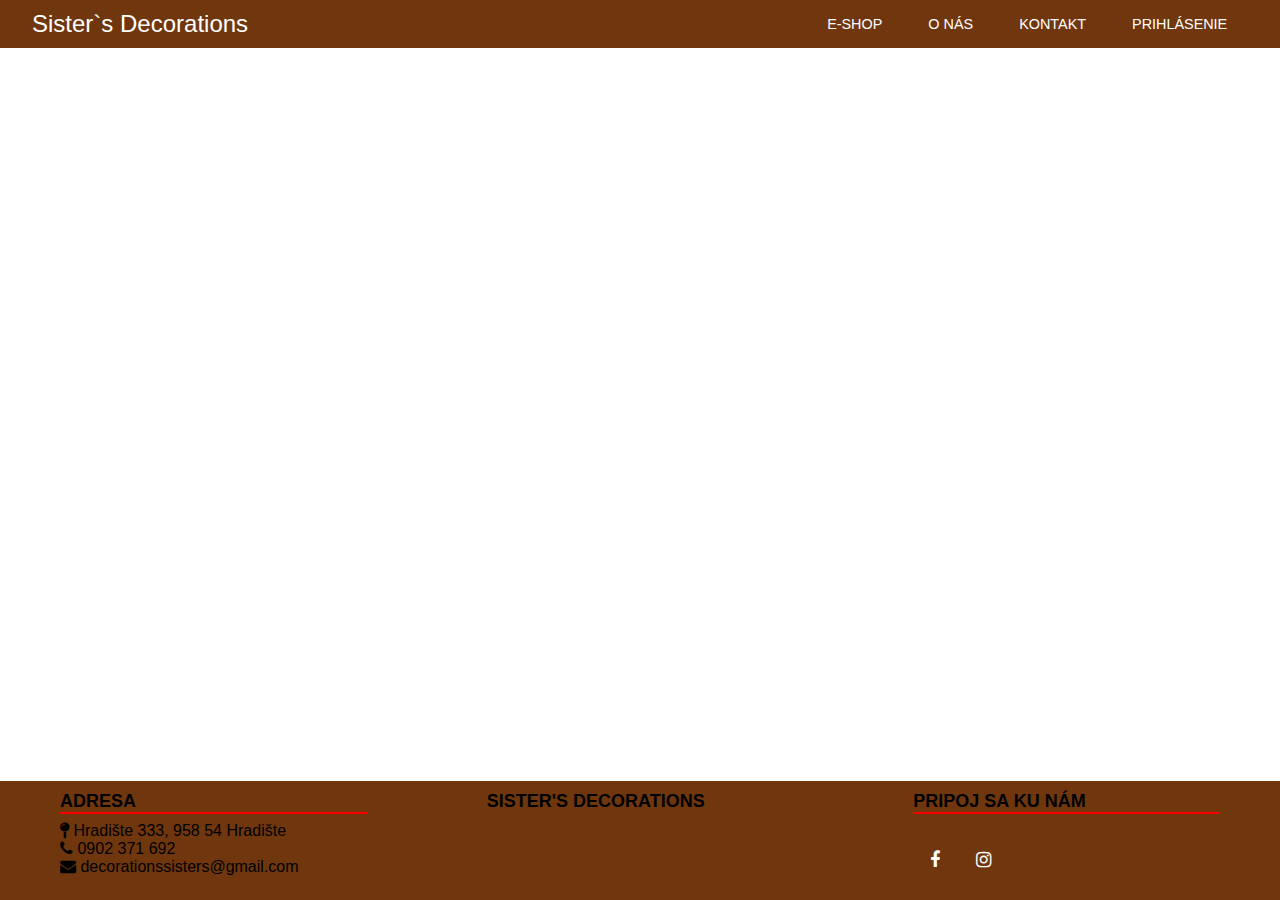
==== aboutus.html @ 882fa001 "Upravena main page, kategorie" ====
<!DOCTYPE html>
<html lang="en">
<head>
    <meta charset="UTF-8">
    <meta http-equiv="X-UA-Compatible" content="IE=edge">
    <meta name="viewport" content="width=device-width, initial-scale=1.0">
    <title>Sister`s Decorations</title>

    <!---Style-->
    <link rel="stylesheet" href="CSS/about.css">
    <link rel="stylesheet" href="https://cdnjs.cloudflare.com/ajax/libs/font-awesome/4.7.0/css/font-awesome.min.css">
</head>
<body>
    <body>
        <nav>
            <input type="checkbox" id="check">
            <label for="check" class="checkbtn">
                <i class="fa fa-bars"></i>
            </label>
            <a href="index.html">
                <label class="logo">Sister`s Decorations</label>
            </a>
            <ul>
                <li><a class="active" href="eshop.html">E-Shop</a>
                </li>
                <li><a href="aboutus.html">O nás</a></li>
                <li><a href="#">Kontakt</a></li>
                <li><a href="login.html">Prihlásenie</a></li>
            </ul>
        </nav>

    <script>
        function myFunction(x) {
          x.classList.toggle("change");
        }
    </script>

<footer>
    <div class="main-footer">
        <div class="left box">
            <h2>Adresa</h2>
            <div class="content">
                <div class="place">
                    <span class="fa fa-map-pin"></span>
                    <span class="text">Hradište 333, 958 54 Hradište</span>
                </div>
                <div class="phone">
                    <span class="fa fa-phone"></span>
                    <span class="text">0902 371 692</span>
                </div>
                <div class="email">
                    <span class="fa fa-envelope"></span>
                    <span class="text">decorationssisters@gmail.com</span>
                </div>
            </div>
        </div>
        
        <div class="center box">
            <h2>Sister's Decorations</h2>
            <img src="" alt="">
        </div>

        <div class="right box">
            <h2>pripoj sa ku nám</h2>
            <div class="content">
                <img src="" alt="">
                <div class="social">
                    <a href="https://www.facebook.com/decorationssisters"><span class="fa fa-facebook"></span></a>
                    <a href="https://www.instagram.com/_sisters.decorations_/"><span class="fa fa-instagram"></span></a>
                </div>
            </div>
        </div>
    </div>
</footer>
</body>
</html>
---- CSS/about.css ----
*{
    padding: 0;
    margin: 0;
    text-decoration: none;
    list-style: none;
    
}

body{
    font-family: Arial, Helvetica, sans-serif;
}

nav{
    position: fixed;
    background: rgb(112, 55, 14);
    height: 3rem;
    width: 100%;
}

.logo{
    color: white;
    font-size: 1.5rem;
    line-height: 3rem;
    padding: 0 2rem;
}

nav ul{
    float: right;
    margin-right: 2rem;
}

nav ul li{
    display: inline-block;
    line-height: 3rem;
    margin: 0 0.4rem;
}

nav ul li a{
    color: white;
    font-size: 0.9rem;
    padding: 0.5rem 0.9rem;
    border-radius: 0.3rem;
    text-transform: uppercase;
}

nav ul li ul li{
    display: inline-block;
    line-height: 3rem;
    margin: 0 0.4rem;
}

a:hover{
    background-color: rgb(140, 76, 30);
    transition: 0.5s;
}

.main-page a:hover{
    background-color: rgb(112, 55, 14);
}

.checkbtn { 
    position: relative;
    top: 50%;
    color: white;
    float: right;
    margin-right: 1.5rem; 
    cursor: pointer;
    display: none;
    transform: translate(-50%, -50%);
} 

#check{
    display: none;
}

footer{
    position: fixed;
    bottom: 0rem;
    margin-top: 2.5rem;
    width: 100%;
    background-color: rgb(112, 55, 14);
}

.main-footer{
    display: flex;
}

.main-footer .box{
    flex-basis: 50%;
    padding: 10px 60px;
}

.box h2{
    font-size: 1.125rem;
    font-weight: 600;
    text-transform: uppercase;
}

.box .content{
    margin: 10px 0px 0px 0px;
    position: relative;
}

.box .content::before{
    position: absolute;
    content: ' ';
    top: -10px;
    height: 2px;
    width: 100%;
    background: red;
}

.box .content .after{
    position: absolute;
    content: '';
    height: 2px;
    width: 15%;
    background: red;
    top: -10px;
}

.right .content .social{
    margin: 0px 0px 10px 0px;
}

.right .content .social a{
    padding: 0px 2px;
}

.right .content .social a span{
    height: 40px;
    width: 40px;
    color: white;
    line-height: 40px;
    text-align: center;
    font-size: 18px;
    border-radius: 5px;
    transition: 0.3s;
}

.right .content .social a .fa-facebook:hover{
    background-color: blue;
}

.right .content .social a .fa-instagram:hover{
    background: radial-gradient(circle farthest-corner at 35% 90%, #fec564, transparent 50%), 
    radial-gradient(circle farthest-corner at 0 140%, #fec564, transparent 50%), 
    radial-gradient(ellipse farthest-corner at 0 -25%, #5258cf, transparent 50%), 
    radial-gradient(ellipse farthest-corner at 20% -50%, #5258cf, transparent 50%), 
    radial-gradient(ellipse farthest-corner at 100% 0, #893dc2, transparent 50%), 
    radial-gradient(ellipse farthest-corner at 60% -20%, #893dc2, transparent 50%), 
    radial-gradient(ellipse farthest-corner at 100% 100%, #d9317a, transparent), 
    linear-gradient(#6559ca, #bc318f 30%, #e33f5f 50%, #f77638 70%, #fec66d 100%);
}

.center .content .fa{
    font-size: 1.4375rem;
    height: 45px;
    width: 45px;
    line-height: 45px;
    text-align: center;
    border-radius: 50%;
}

.center .content .text{
    font-size: 1.0825rem;
    font-weight: 500;
    padding-left: 10px;
}

.center .content .phone{
    margin: 10px 0px;
}


@media (max-width: 952px) {
    label.logo{
        font-size: 1.3rem;
        padding-left: 50px;
    }
    nav ul li a{
        font-size: 0.7rem;
    }


    footer{
        position: relative;
        bottom: 0px;
    }

    .main-footer{
        flex-wrap: wrap;
        flex-direction: column;
    }

    .main-footer .box{
        margin: 5px 0px;
    }

}

@media (max-width: 700px){
    .checkbtn {
        display: block;
    }

    ul{
        position: fixed;
        width: 100%;
        height: 100vh;
        background: rgb(140, 76, 30);
        left: -100%;
        text-align: center;
        transition: left .5s;
    }

    nav ul li{
        display: block;
    }

    nav ul li a{
        font-size: 0.7rem;
    }

    a:hover {
        background: none;
        background-color: rgb(112, 55, 14);
        /*color: rgb(112, 55, 14);*/
        font: bold;
    }

    #check:checked ~ ul{
        left: 0;
    }

    footer{
        position: relative;
        bottom: 0px;
    }

    .main-footer{
        flex-wrap: wrap;
        flex-direction: column;
    }

    .main-footer .box{
        margin: 5px 0px;
    }
}
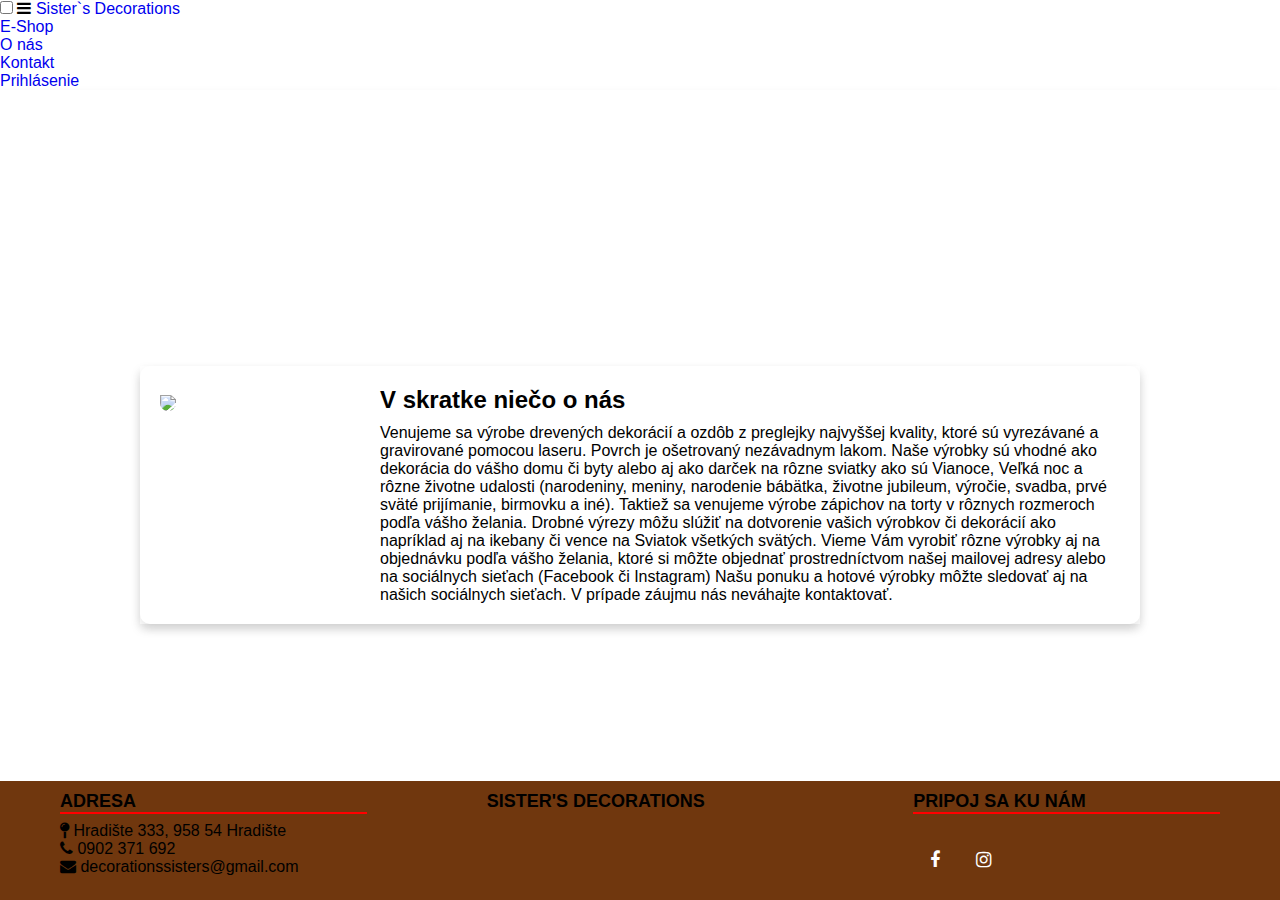
==== commit b1c571e3: "Pridana strana, o nás" ====
--- a/aboutus.html
+++ b/aboutus.html
@@ -7,10 +7,11 @@
     <title>Sister`s Decorations</title>
 
     <!---Style-->
+    <link rel="stylesheet" href="CSS/nav.css">
     <link rel="stylesheet" href="CSS/about.css">
     <link rel="stylesheet" href="https://cdnjs.cloudflare.com/ajax/libs/font-awesome/4.7.0/css/font-awesome.min.css">
+    <link rel="stylesheet" href="https://fonts.googleapis.com/css?family=Sofia">
 </head>
-<body>
     <body>
         <nav>
             <input type="checkbox" id="check">
@@ -34,6 +35,25 @@
           x.classList.toggle("change");
         }
     </script>
+
+
+    <div class="body1">
+        <div class="container">
+            <div class="card">
+                <div class="imgBx">
+                    <img src="/assets/pictures/logo.jpg">
+                </div>
+                <div class="content">
+                    <h2>V skratke niečo o nás</h2>
+                    <p>Venujeme sa výrobe drevených dekorácií a ozdôb z preglejky najvyššej kvality, ktoré sú vyrezávané a gravirované pomocou laseru. Povrch je ošetrovaný nezávadnym lakom. 
+                        Naše výrobky sú vhodné ako dekorácia do vášho  domu či byty alebo aj ako darček na rôzne sviatky ako sú Vianoce, Veľká noc a rôzne životne udalosti (narodeniny, meniny, narodenie bábätka, životne jubileum, výročie, svadba, prvé sväté prijímanie, birmovku a iné). Taktiež sa venujeme výrobe zápichov na torty v rôznych rozmeroch podľa vášho želania. Drobné výrezy môžu slúžiť na dotvorenie vašich výrobkov či dekorácií ako napríklad aj na ikebany či vence na Sviatok všetkých svätých. 
+                        Vieme Vám vyrobiť rôzne výrobky aj na objednávku podľa vášho želania, ktoré si môžte objednať prostredníctvom našej mailovej adresy alebo na sociálnych sieťach (Facebook či Instagram)
+                        Našu ponuku a hotové výrobky môžte sledovať aj na našich sociálnych sieťach. V prípade záujmu nás neváhajte kontaktovať.</p>
+                </div>
+            </div>
+        </div>
+    </div>
+
 
 <footer>
     <div class="main-footer">
--- a/CSS/about.css
+++ b/CSS/about.css
@@ -10,73 +10,51 @@
     font-family: Arial, Helvetica, sans-serif;
 }
 
-nav{
-    position: fixed;
-    background: rgb(112, 55, 14);
-    height: 3rem;
-    width: 100%;
-}
-
-.logo{
-    color: white;
-    font-size: 1.5rem;
-    line-height: 3rem;
-    padding: 0 2rem;
-}
-
-nav ul{
-    float: right;
-    margin-right: 2rem;
-}
-
-nav ul li{
-    display: inline-block;
-    line-height: 3rem;
-    margin: 0 0.4rem;
-}
-
-nav ul li a{
-    color: white;
-    font-size: 0.9rem;
-    padding: 0.5rem 0.9rem;
-    border-radius: 0.3rem;
-    text-transform: uppercase;
-}
-
-nav ul li ul li{
-    display: inline-block;
-    line-height: 3rem;
-    margin: 0 0.4rem;
-}
-
-a:hover{
-    background-color: rgb(140, 76, 30);
-    transition: 0.5s;
-}
-
-.main-page a:hover{
-    background-color: rgb(112, 55, 14);
-}
-
-.checkbtn { 
-    position: relative;
-    top: 50%;
-    color: white;
-    float: right;
-    margin-right: 1.5rem; 
-    cursor: pointer;
-    display: none;
-    transform: translate(-50%, -50%);
-} 
-
-#check{
-    display: none;
+.body1{
+    height: 90vh;
+    display: flex;
+    justify-content: center;
+    align-items: center;
+    box-shadow: 0px 5px 10px rgba(0, 0, 0, 0.1);
+}
+
+.container{
+    width: 1000px;
+    display: flex;
+    align-items: center;
+    border-radius: 10px;
+    box-shadow: 0px 5px 10px rgba(0, 0, 0, 0.1);
+    z-index: 0;
+}
+
+.card {
+    display: flex;
+    padding: 20px;
+    box-shadow: 0px 5px 10px rgba(0, 0, 0, 0.1);
+}
+
+.container .card .imgBx {
+    max-width: 200px;
+    flex: 0 0 200px;
+}
+
+.container .card .imgBx img{
+    max-width: 100%;
+    padding-top: 9px;
+    border-radius: 30px;
+}
+
+.container .card .content {
+    margin-left: 20px;
+}
+
+.content p{
+    padding-top: 10px;
 }
 
 footer{
-    position: fixed;
+    position: absolute;
     bottom: 0rem;
-    margin-top: 2.5rem;
     width: 100%;
     background-color: rgb(112, 55, 14);
 }
@@ -246,4 +224,20 @@
     .main-footer .box{
         margin: 5px 0px;
     }
+
+    .container {
+        margin-top: 15rem;
+        flex-wrap: wrap;
+        flex-direction: column;
+    }
+    
+    .container .card {
+        flex-direction: column;
+        max-width: 350px;
+    }
+
+    .container .card .content {
+        margin-left: 0px;
+    }
+
 }   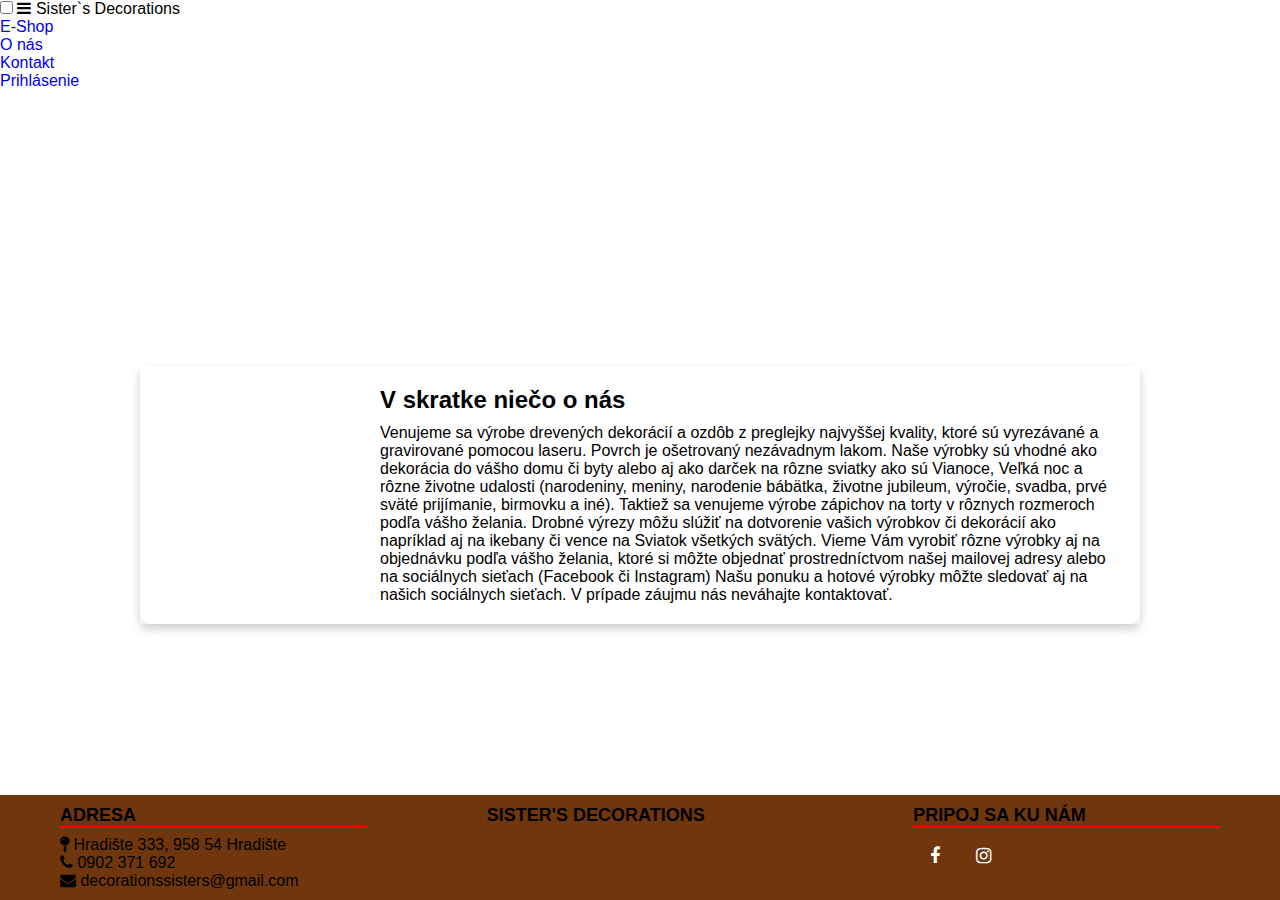
==== commit df9a69c2: "Update style.css, aboutus.html, and 3 more files..." ====
--- a/aboutus.html
+++ b/aboutus.html
@@ -18,9 +18,7 @@
             <label for="check" class="checkbtn">
                 <i class="fa fa-bars"></i>
             </label>
-            <a href="index.html">
                 <label class="logo">Sister`s Decorations</label>
-            </a>
             <ul>
                 <li><a class="active" href="eshop.html">E-Shop</a>
                 </li>
@@ -41,7 +39,7 @@
         <div class="container">
             <div class="card">
                 <div class="imgBx">
-                    <img src="/assets/pictures/logo.jpg">
+                    <img src="/assets/pictures/logo.jpg" alt="">
                 </div>
                 <div class="content">
                     <h2>V skratke niečo o nás</h2>
@@ -77,13 +75,11 @@
         
         <div class="center box">
             <h2>Sister's Decorations</h2>
-            <img src="" alt="">
         </div>
 
         <div class="right box">
             <h2>pripoj sa ku nám</h2>
             <div class="content">
-                <img src="" alt="">
                 <div class="social">
                     <a href="https://www.facebook.com/decorationssisters"><span class="fa fa-facebook"></span></a>
                     <a href="https://www.instagram.com/_sisters.decorations_/"><span class="fa fa-instagram"></span></a>
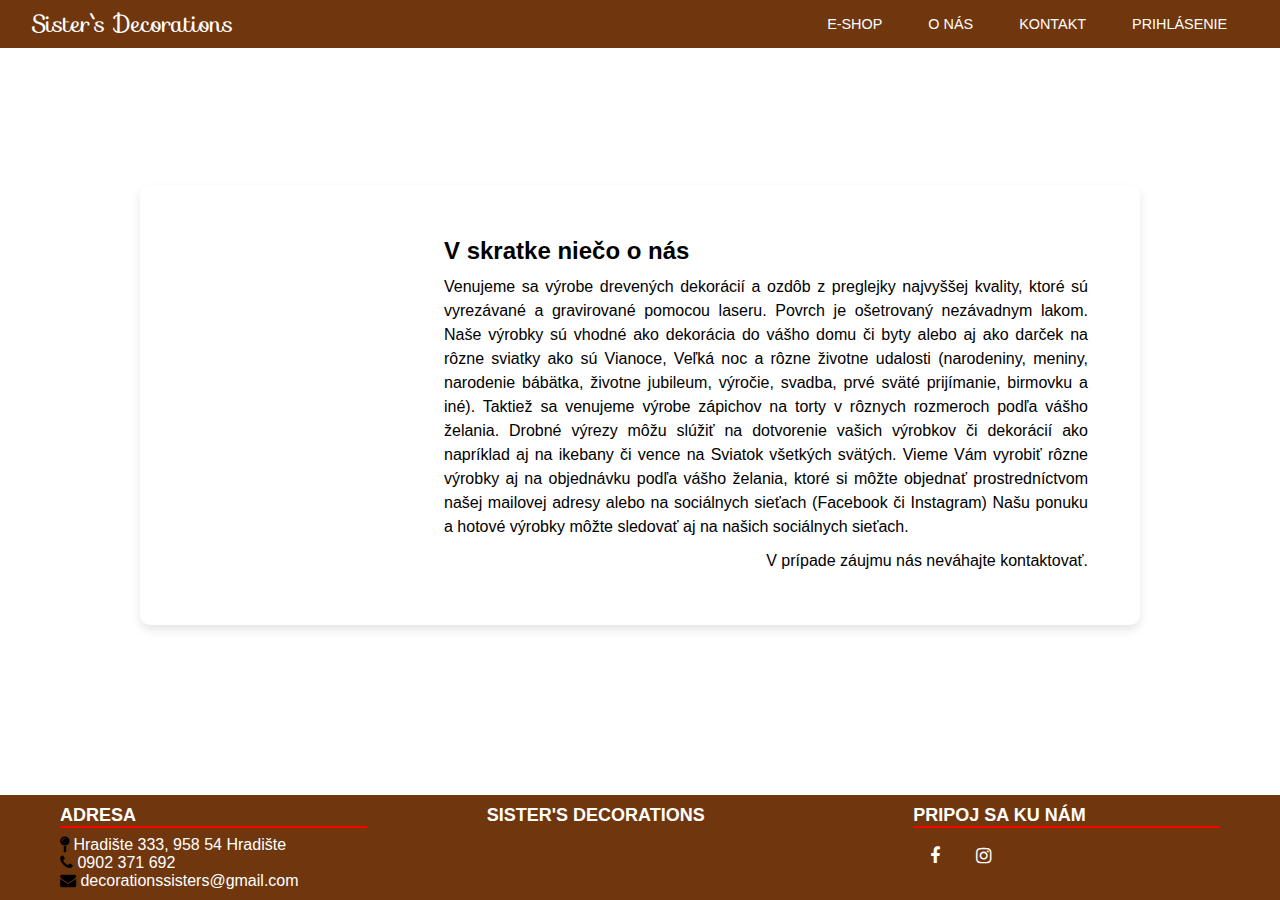
==== commit df7aee12: "uprava footer a responzivita" ====
--- a/aboutus.html
+++ b/aboutus.html
@@ -9,8 +9,10 @@
     <!---Style-->
     <link rel="stylesheet" href="CSS/nav.css">
     <link rel="stylesheet" href="CSS/about.css">
+    <link rel="stylesheet" href="CSS/footer.css">
     <link rel="stylesheet" href="https://cdnjs.cloudflare.com/ajax/libs/font-awesome/4.7.0/css/font-awesome.min.css">
     <link rel="stylesheet" href="https://fonts.googleapis.com/css?family=Sofia">
+
 </head>
     <body>
         <nav>
@@ -18,7 +20,7 @@
             <label for="check" class="checkbtn">
                 <i class="fa fa-bars"></i>
             </label>
-                <label class="logo">Sister`s Decorations</label>
+                <a href="index.html" class="logo">Sister`s Decorations</a>
             <ul>
                 <li><a class="active" href="eshop.html">E-Shop</a>
                 </li>
@@ -46,7 +48,8 @@
                     <p>Venujeme sa výrobe drevených dekorácií a ozdôb z preglejky najvyššej kvality, ktoré sú vyrezávané a gravirované pomocou laseru. Povrch je ošetrovaný nezávadnym lakom. 
                         Naše výrobky sú vhodné ako dekorácia do vášho  domu či byty alebo aj ako darček na rôzne sviatky ako sú Vianoce, Veľká noc a rôzne životne udalosti (narodeniny, meniny, narodenie bábätka, životne jubileum, výročie, svadba, prvé sväté prijímanie, birmovku a iné). Taktiež sa venujeme výrobe zápichov na torty v rôznych rozmeroch podľa vášho želania. Drobné výrezy môžu slúžiť na dotvorenie vašich výrobkov či dekorácií ako napríklad aj na ikebany či vence na Sviatok všetkých svätých. 
                         Vieme Vám vyrobiť rôzne výrobky aj na objednávku podľa vášho želania, ktoré si môžte objednať prostredníctvom našej mailovej adresy alebo na sociálnych sieťach (Facebook či Instagram)
-                        Našu ponuku a hotové výrobky môžte sledovať aj na našich sociálnych sieťach. V prípade záujmu nás neváhajte kontaktovať.</p>
+                        Našu ponuku a hotové výrobky môžte sledovať aj na našich sociálnych sieťach. <br></p>
+                        <p>V prípade záujmu nás neváhajte kontaktovať.</p>
                 </div>
             </div>
         </div>
--- a/CSS/nav.css
+++ b/CSS/nav.css
@@ -0,0 +1,64 @@
+nav{
+    position: fixed;
+    background: rgb(112, 55, 14);
+    height: 3rem;
+    width: 100%;
+    z-index: 100;
+}
+
+.logo{
+    color: white;
+    font-size: 1.5rem;
+    line-height: 3rem;
+    padding: 0 2rem;
+    font-family: "Sofia", sans-serif;
+}
+
+nav ul{
+    float: right;
+    margin-right: 2rem;
+}
+
+nav ul li{
+    display: inline-block;
+    line-height: 3rem;
+    margin: 0 0.4rem;
+}
+
+nav ul li a{
+    color: white;
+    font-size: 0.9rem;
+    padding: 0.5rem 0.9rem;
+    border-radius: 0.3rem;
+    text-transform: uppercase;
+}
+
+nav ul li ul li{
+    display: inline-block;
+    line-height: 3rem;
+    margin: 0 0.4rem;
+}
+
+nav ul a:hover{
+    background-color: rgb(140, 76, 30);
+    transition: 0.5s;
+}
+
+.main-page a:hover{
+    background-color: rgb(112, 55, 14);
+}
+
+.checkbtn { 
+    position: relative;
+    top: 50%;
+    color: white;
+    float: right;
+    margin-right: 1.5rem; 
+    cursor: pointer;
+    display: none;
+    transform: translate(-50%, -50%);
+} 
+
+#check{
+    display: none;
+}--- a/CSS/about.css
+++ b/CSS/about.css
@@ -15,141 +15,50 @@
     display: flex;
     justify-content: center;
     align-items: center;
-    box-shadow: 0px 5px 10px rgba(0, 0, 0, 0.1);
 }
 
 .container{
     width: 1000px;
     display: flex;
     align-items: center;
-    border-radius: 10px;
-    box-shadow: 0px 5px 10px rgba(0, 0, 0, 0.1);
-    z-index: 0;
+    z-index: -1;
 }
 
 .card {
     display: flex;
     padding: 20px;
     box-shadow: 0px 5px 10px rgba(0, 0, 0, 0.1);
+    border-radius: 10px;
 }
 
 .container .card .imgBx {
+    display: flex;
+    align-items: center;
+    padding: 2rem;
     max-width: 200px;
     flex: 0 0 200px;
 }
 
 .container .card .imgBx img{
     max-width: 100%;
-    padding-top: 9px;
     border-radius: 30px;
 }
 
 .container .card .content {
     margin-left: 20px;
+    padding: 2rem;
+    padding-left: 0rem;
 }
 
 .content p{
     padding-top: 10px;
+    line-height: 1.5rem;
+    text-align: justify;
 }
 
-footer{
-    position: absolute;
-    bottom: 0rem;
-    width: 100%;
-    background-color: rgb(112, 55, 14);
+.container p:last-child{
+    text-align: right;
 }
-
-.main-footer{
-    display: flex;
-}
-
-.main-footer .box{
-    flex-basis: 50%;
-    padding: 10px 60px;
-}
-
-.box h2{
-    font-size: 1.125rem;
-    font-weight: 600;
-    text-transform: uppercase;
-}
-
-.box .content{
-    margin: 10px 0px 0px 0px;
-    position: relative;
-}
-
-.box .content::before{
-    position: absolute;
-    content: ' ';
-    top: -10px;
-    height: 2px;
-    width: 100%;
-    background: red;
-}
-
-.box .content .after{
-    position: absolute;
-    content: '';
-    height: 2px;
-    width: 15%;
-    background: red;
-    top: -10px;
-}
-
-.right .content .social{
-    margin: 0px 0px 10px 0px;
-}
-
-.right .content .social a{
-    padding: 0px 2px;
-}
-
-.right .content .social a span{
-    height: 40px;
-    width: 40px;
-    color: white;
-    line-height: 40px;
-    text-align: center;
-    font-size: 18px;
-    border-radius: 5px;
-    transition: 0.3s;
-}
-
-.right .content .social a .fa-facebook:hover{
-    background-color: blue;
-}
-
-.right .content .social a .fa-instagram:hover{
-    background: radial-gradient(circle farthest-corner at 35% 90%, #fec564, transparent 50%), 
-    radial-gradient(circle farthest-corner at 0 140%, #fec564, transparent 50%), 
-    radial-gradient(ellipse farthest-corner at 0 -25%, #5258cf, transparent 50%), 
-    radial-gradient(ellipse farthest-corner at 20% -50%, #5258cf, transparent 50%), 
-    radial-gradient(ellipse farthest-corner at 100% 0, #893dc2, transparent 50%), 
-    radial-gradient(ellipse farthest-corner at 60% -20%, #893dc2, transparent 50%), 
-    radial-gradient(ellipse farthest-corner at 100% 100%, #d9317a, transparent), 
-    linear-gradient(#6559ca, #bc318f 30%, #e33f5f 50%, #f77638 70%, #fec66d 100%);
-}
-
-.center .content .fa{
-    font-size: 1.4375rem;
-    height: 45px;
-    width: 45px;
-    line-height: 45px;
-    text-align: center;
-    border-radius: 50%;
-}
-
-.center .content .text{
-    font-size: 1.0825rem;
-    font-weight: 500;
-    padding-left: 10px;
-}
-
-.center .content .phone{
-    margin: 10px 0px;
-}
-
 
 @media (max-width: 952px) {
     label.logo{
@@ -160,19 +69,18 @@
         font-size: 0.7rem;
     }
 
-
-    footer{
-        position: relative;
-        bottom: 0px;
-    }
-
-    .main-footer{
+    .container{
+        height: 100%;
         flex-wrap: wrap;
         flex-direction: column;
     }
 
-    .main-footer .box{
-        margin: 5px 0px;
+    .body1 {
+        padding: 2rem;
+    }
+
+    .container .card {
+        flex-direction: column;
     }
 
 }
@@ -211,22 +119,14 @@
         left: 0;
     }
 
-    footer{
-        position: relative;
-        bottom: 0px;
-    }
 
-    .main-footer{
-        flex-wrap: wrap;
-        flex-direction: column;
-    }
-
-    .main-footer .box{
-        margin: 5px 0px;
+    .body1{
+        padding: 3rem 0 10rem 0;
+        height: auto;
     }
 
     .container {
-        margin-top: 15rem;
+        height: 100%;
         flex-wrap: wrap;
         flex-direction: column;
     }
@@ -238,6 +138,7 @@
 
     .container .card .content {
         margin-left: 0px;
+        padding-left: 2rem;
     }
 
 }   --- a/CSS/footer.css
+++ b/CSS/footer.css
@@ -0,0 +1,127 @@
+footer{
+    position: absolute;
+    bottom: 0;
+    width: 100%;
+    background-color: rgb(112, 55, 14);
+}
+
+.main-footer{
+    display: flex;
+}
+
+.main-footer .box{
+    flex-basis: 50%;
+    padding: 10px 60px;
+}
+
+.text{
+    color: white;
+}
+
+.box h2{
+    font-size: 1.125rem;
+    font-weight: 600;
+    text-transform: uppercase;
+    color: white;
+}
+
+.box .content{
+    margin: 10px 0px 0px 0px;
+    position: relative;
+}
+
+.box .content::before{
+    position: absolute;
+    content: ' ';
+    top: -10px;
+    height: 2px;
+    width: 100%;
+    background: red;
+}
+
+.right .content .social{
+    margin: 0px 0px 10px 0px;
+}
+
+.right .content .social a{
+    padding: 0px 2px;
+}
+
+.right .content .social a span{
+    height: 40px;
+    width: 40px;
+    color: white;
+    line-height: 40px;
+    text-align: center;
+    font-size: 18px;
+    border-radius: 5px;
+    transition: 0.3s;
+}
+
+.right .content .social a .fa-facebook:hover{
+    background-color: blue;
+}
+
+.right .content .social a .fa-instagram:hover{
+    background: radial-gradient(circle farthest-corner at 35% 90%, #fec564, transparent 50%), 
+    radial-gradient(circle farthest-corner at 0 140%, #fec564, transparent 50%), 
+    radial-gradient(ellipse farthest-corner at 0 -25%, #5258cf, transparent 50%), 
+    radial-gradient(ellipse farthest-corner at 20% -50%, #5258cf, transparent 50%), 
+    radial-gradient(ellipse farthest-corner at 100% 0, #893dc2, transparent 50%), 
+    radial-gradient(ellipse farthest-corner at 60% -20%, #893dc2, transparent 50%), 
+    radial-gradient(ellipse farthest-corner at 100% 100%, #d9317a, transparent), 
+    linear-gradient(#6559ca, #bc318f 30%, #e33f5f 50%, #f77638 70%, #fec66d 100%);
+}
+
+.center .content .fa{
+    font-size: 1.4375rem;
+    height: 45px;
+    width: 45px;
+    line-height: 45px;
+    text-align: center;
+    border-radius: 50%;
+}
+
+.center .content .text{
+    font-size: 1.0825rem;
+    font-weight: 500;
+    padding-left: 10px;
+}
+
+.center .content .phone{
+    margin: 10px 0px;
+}
+
+@media (max-width: 952px) {
+
+    .main-footer{
+        flex-wrap: wrap;
+        flex-direction: column;
+    }
+
+    .main-footer .box{
+        margin: 5px 0px;
+    }
+
+    footer {
+        position: relative;
+    }
+
+}
+
+@media (max-width: 700px){
+    
+    .main-footer{
+        flex-wrap: wrap;
+        flex-direction: column;
+        padding: 0;
+    }
+
+    .box {
+        padding: 2rem!important;
+    }
+
+    footer {
+        position: relative;
+    }
+} 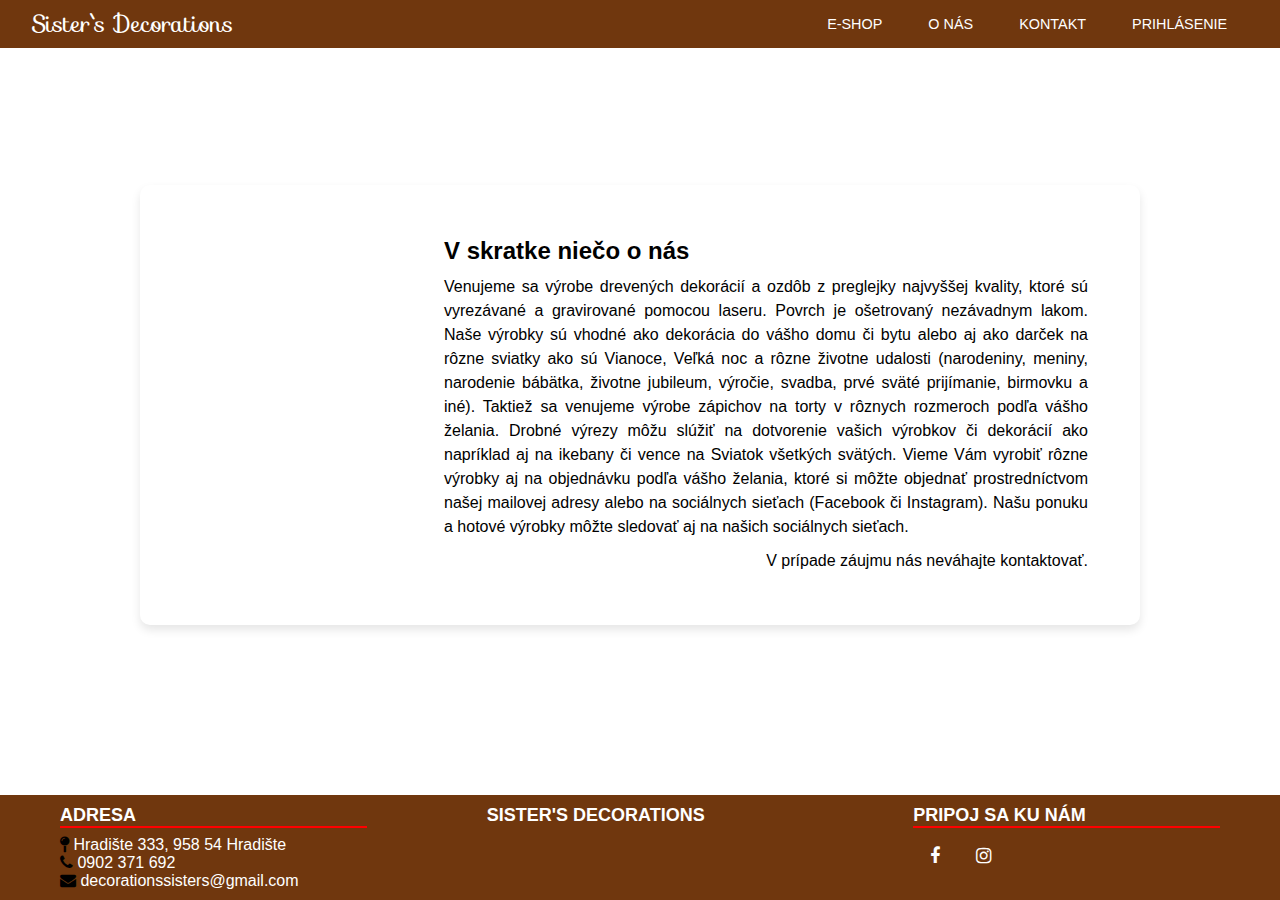
==== commit d5e997d6: "Update about.css, kontakt.css, and 6 more files..." ====
--- a/aboutus.html
+++ b/aboutus.html
@@ -22,10 +22,10 @@
             </label>
                 <a href="index.html" class="logo">Sister`s Decorations</a>
             <ul>
-                <li><a class="active" href="eshop.html">E-Shop</a>
+                <li><a class="active" href="index.html">E-Shop</a>
                 </li>
                 <li><a href="aboutus.html">O nás</a></li>
-                <li><a href="#">Kontakt</a></li>
+                <li><a href="kontakt.html">Kontakt</a></li>
                 <li><a href="login.html">Prihlásenie</a></li>
             </ul>
         </nav>
@@ -46,8 +46,8 @@
                 <div class="content">
                     <h2>V skratke niečo o nás</h2>
                     <p>Venujeme sa výrobe drevených dekorácií a ozdôb z preglejky najvyššej kvality, ktoré sú vyrezávané a gravirované pomocou laseru. Povrch je ošetrovaný nezávadnym lakom. 
-                        Naše výrobky sú vhodné ako dekorácia do vášho  domu či byty alebo aj ako darček na rôzne sviatky ako sú Vianoce, Veľká noc a rôzne životne udalosti (narodeniny, meniny, narodenie bábätka, životne jubileum, výročie, svadba, prvé sväté prijímanie, birmovku a iné). Taktiež sa venujeme výrobe zápichov na torty v rôznych rozmeroch podľa vášho želania. Drobné výrezy môžu slúžiť na dotvorenie vašich výrobkov či dekorácií ako napríklad aj na ikebany či vence na Sviatok všetkých svätých. 
-                        Vieme Vám vyrobiť rôzne výrobky aj na objednávku podľa vášho želania, ktoré si môžte objednať prostredníctvom našej mailovej adresy alebo na sociálnych sieťach (Facebook či Instagram)
+                        Naše výrobky sú vhodné ako dekorácia do vášho  domu či bytu alebo aj ako darček na rôzne sviatky ako sú Vianoce, Veľká noc a rôzne životne udalosti (narodeniny, meniny, narodenie bábätka, životne jubileum, výročie, svadba, prvé sväté prijímanie, birmovku a iné). Taktiež sa venujeme výrobe zápichov na torty v rôznych rozmeroch podľa vášho želania. Drobné výrezy môžu slúžiť na dotvorenie vašich výrobkov či dekorácií ako napríklad aj na ikebany či vence na Sviatok všetkých svätých. 
+                        Vieme Vám vyrobiť rôzne výrobky aj na objednávku podľa vášho želania, ktoré si môžte objednať prostredníctvom našej mailovej adresy alebo na sociálnych sieťach (Facebook či Instagram).
                         Našu ponuku a hotové výrobky môžte sledovať aj na našich sociálnych sieťach. <br></p>
                         <p>V prípade záujmu nás neváhajte kontaktovať.</p>
                 </div>
--- a/CSS/about.css
+++ b/CSS/about.css
@@ -76,12 +76,16 @@
     }
 
     .body1 {
+        height: auto;
         padding: 2rem;
     }
 
     .container .card {
         flex-direction: column;
     }
+
+
+
 
 }
 
